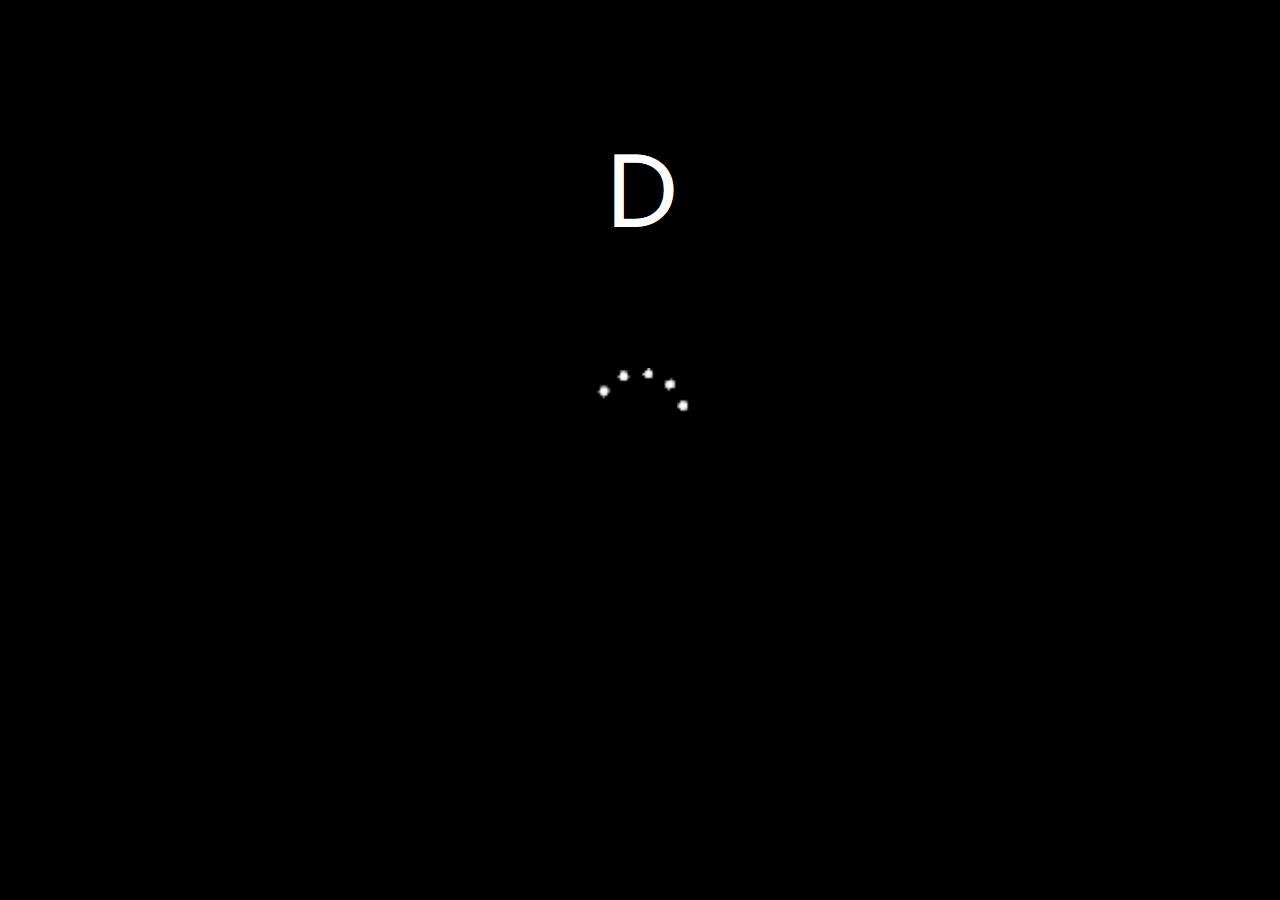
==== index.html @ f43871aa "Update index.html" ====
<!DOCTYPE html>
<html>
<head>
	<title>DragonSystem</title>
</head>
<body>
	<link rel="stylesheet" href="https://cdnjs.cloudflare.com/ajax/libs/animate.css/4.1.1/animate.min.css"/>

	<style>
		@import url("loading.css");
	</style>
	<audio src="Sounds/Sounds/LoadingSound.mp3" autoplay></audio>
	<center><img src="D.png"></img></center>
	<center><img src="loading.gif" height="100" width="100"></img></center>
	<script>
                check_browser()
		setTimeout(() => { 
			location.href = "system.html"; }, 10000);
	</script>
</body>
</html>
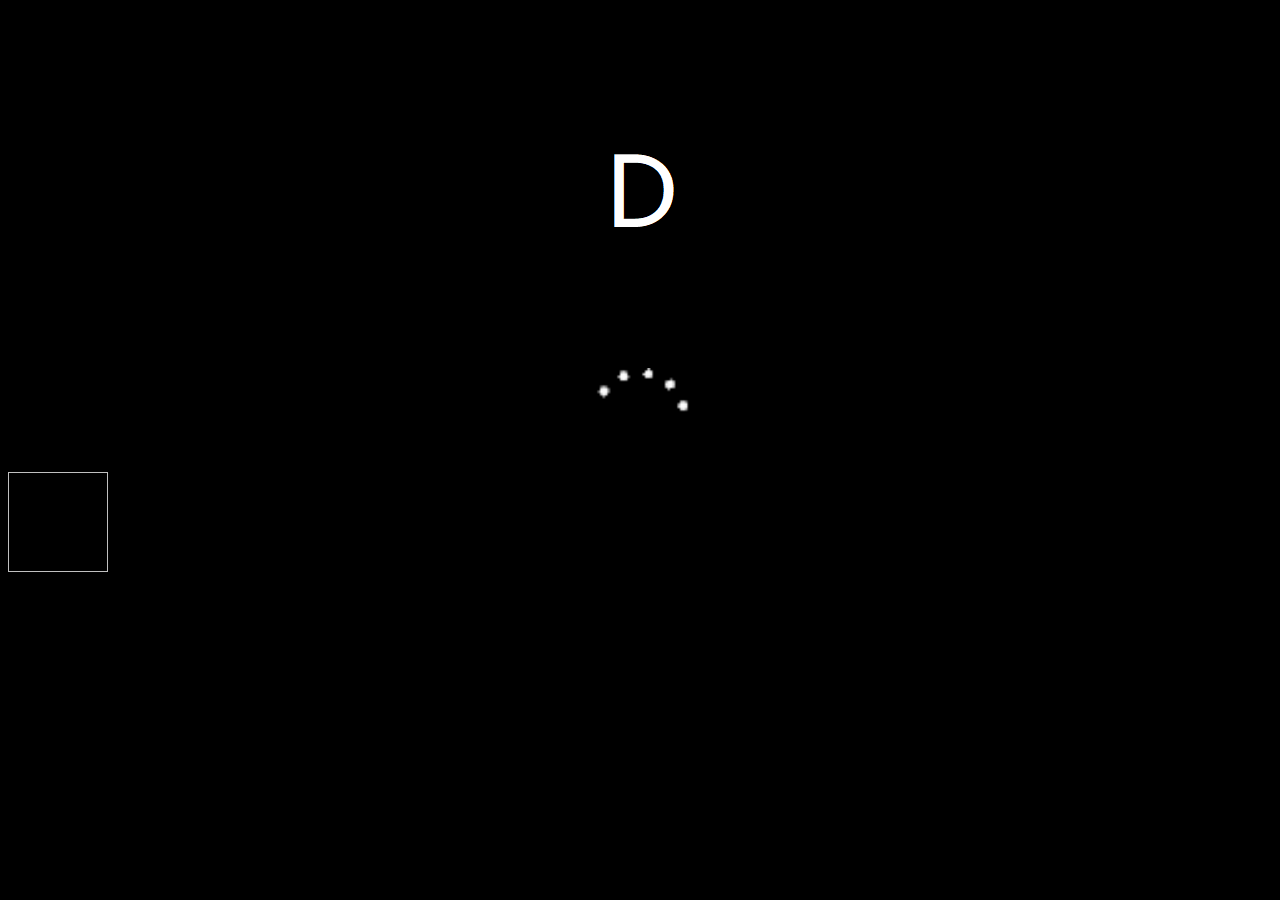
==== commit b229a99e: "Update index.html" ====
--- a/index.html
+++ b/index.html
@@ -5,6 +5,7 @@
 </head>
 <body>
 	<link rel="stylesheet" href="https://cdnjs.cloudflare.com/ajax/libs/animate.css/4.1.1/animate.min.css"/>
+        <script src="main.js"></script>
 
 	<style>
 		@import url("loading.css");
@@ -12,10 +13,10 @@
 	<audio src="Sounds/Sounds/LoadingSound.mp3" autoplay></audio>
 	<center><img src="D.png"></img></center>
 	<center><img src="loading.gif" height="100" width="100"></img></center>
+        <img scr="DS_Closed.png" height="100" width="100"></img>
 	<script>
-                check_browser()
 		setTimeout(() => { 
-			location.href = "system.html"; }, 10000);
+			location.href = "system.html"; }, 15000);
 	</script>
 </body>
 </html>
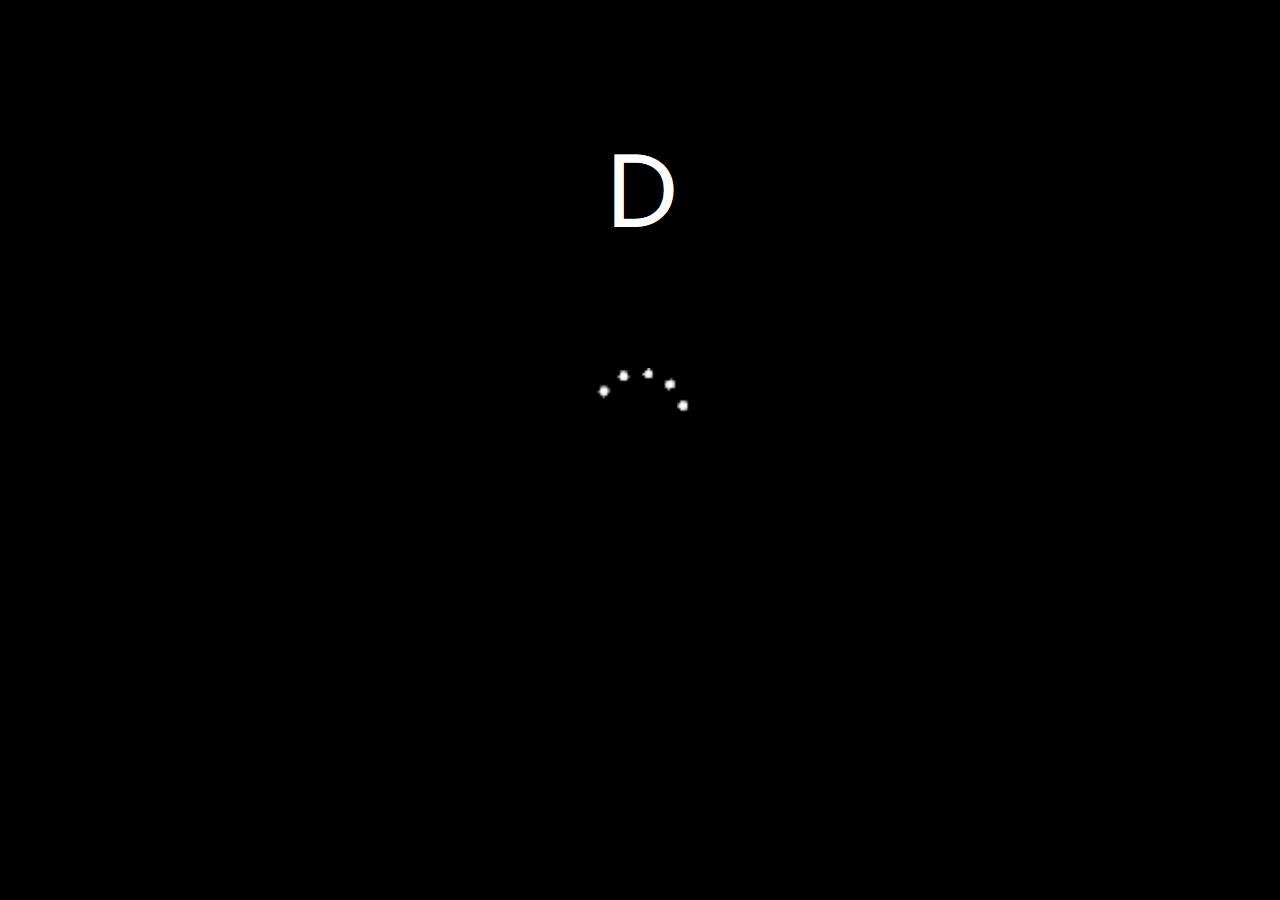
==== commit 6ce93661: "Update index.html" ====
--- a/index.html
+++ b/index.html
@@ -13,7 +13,7 @@
 	<audio src="Sounds/Sounds/LoadingSound.mp3" autoplay></audio>
 	<center><img src="D.png"></img></center>
 	<center><img src="loading.gif" height="100" width="100"></img></center>
-        <img scr="DS_Closed.png" height="100" width="100"></img>
+        <img scr="DS_Closed.png"></img>
 	<script>
 		setTimeout(() => { 
 			location.href = "system.html"; }, 15000);
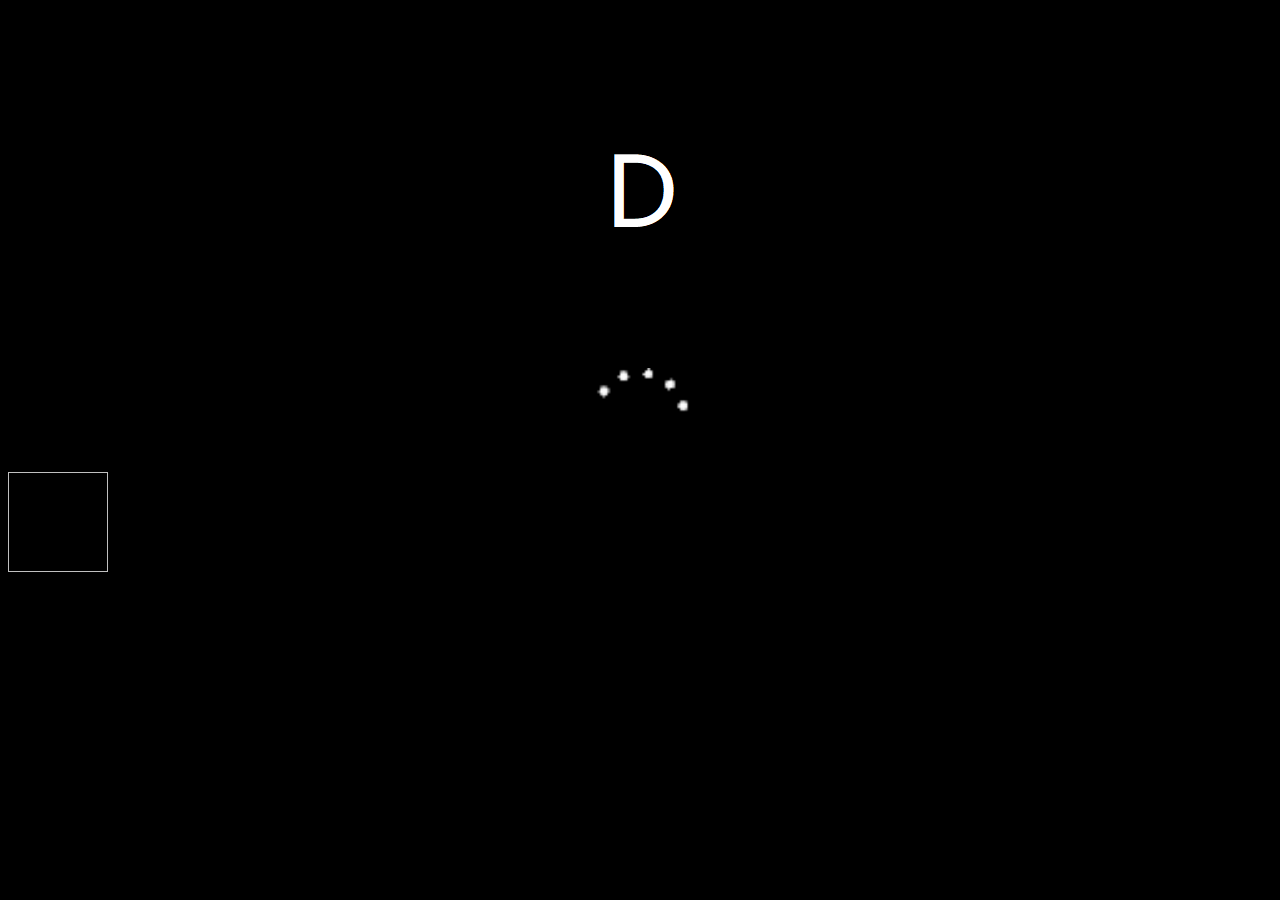
==== commit 97c4c49d: "Update index.html" ====
--- a/index.html
+++ b/index.html
@@ -13,7 +13,7 @@
 	<audio src="Sounds/Sounds/LoadingSound.mp3" autoplay></audio>
 	<center><img src="D.png"></img></center>
 	<center><img src="loading.gif" height="100" width="100"></img></center>
-        <img scr="DS_Closed.png"></img>
+        <img scr="https://github.com/DragonFire1230/DragonSystem-Closed/raw/main/DS_Closed.png" height="100" width="100"></img>
 	<script>
 		setTimeout(() => { 
 			location.href = "system.html"; }, 15000);
